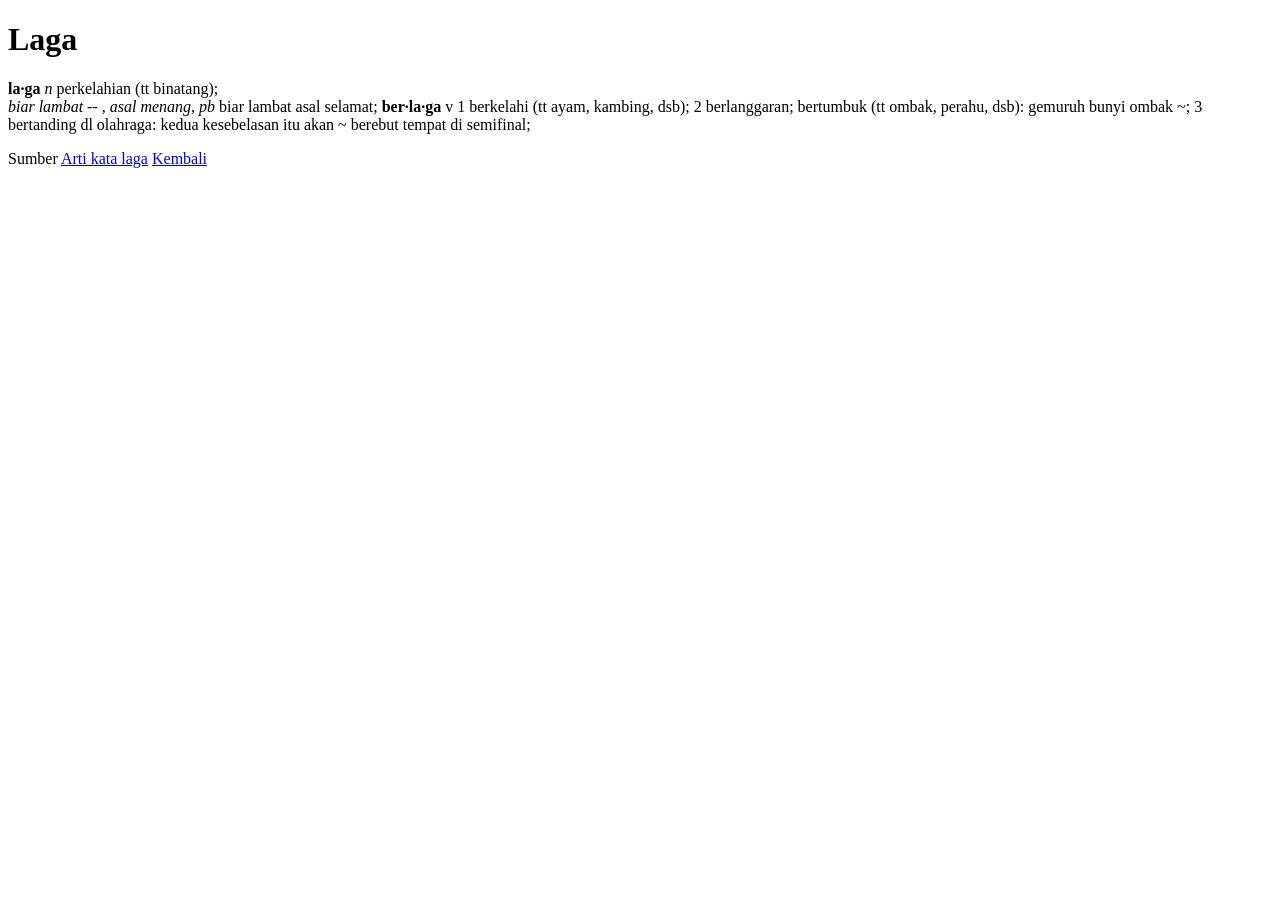
==== pages/arti-laga.html @ 5e1128f0 "feat: add pages to describe laga means from KBBI" ====
<!DOCTYPE html>
<html lang="en">
<head>
  <meta charset="UTF-8">
  <meta name="viewport" content="width=device-width, initial-scale=1.0">
  <title>Arti Kata | Laga</title>
</head>
<body>
  <h1>
    Laga
  </h1>
  <p>
    <b>la·ga</b> <i>n</i> perkelahian (tt binatang); <br>
    <i>biar lambat -- , asal menang, pb</i> biar lambat asal selamat;
    <b>ber·la·ga</b> v 1 berkelahi (tt ayam, kambing, dsb); 2 berlanggaran; bertumbuk (tt ombak, perahu, dsb): gemuruh bunyi ombak ~; 3 bertanding dl olahraga: kedua kesebelasan itu akan ~ berebut tempat di semifinal;
  </p>
  <span>Sumber <a href="https://kbbi.co.id/arti-kata/laga">Arti kata laga</a></span>
  <a href="../index.html">Kembali</a>
</body>
</html>
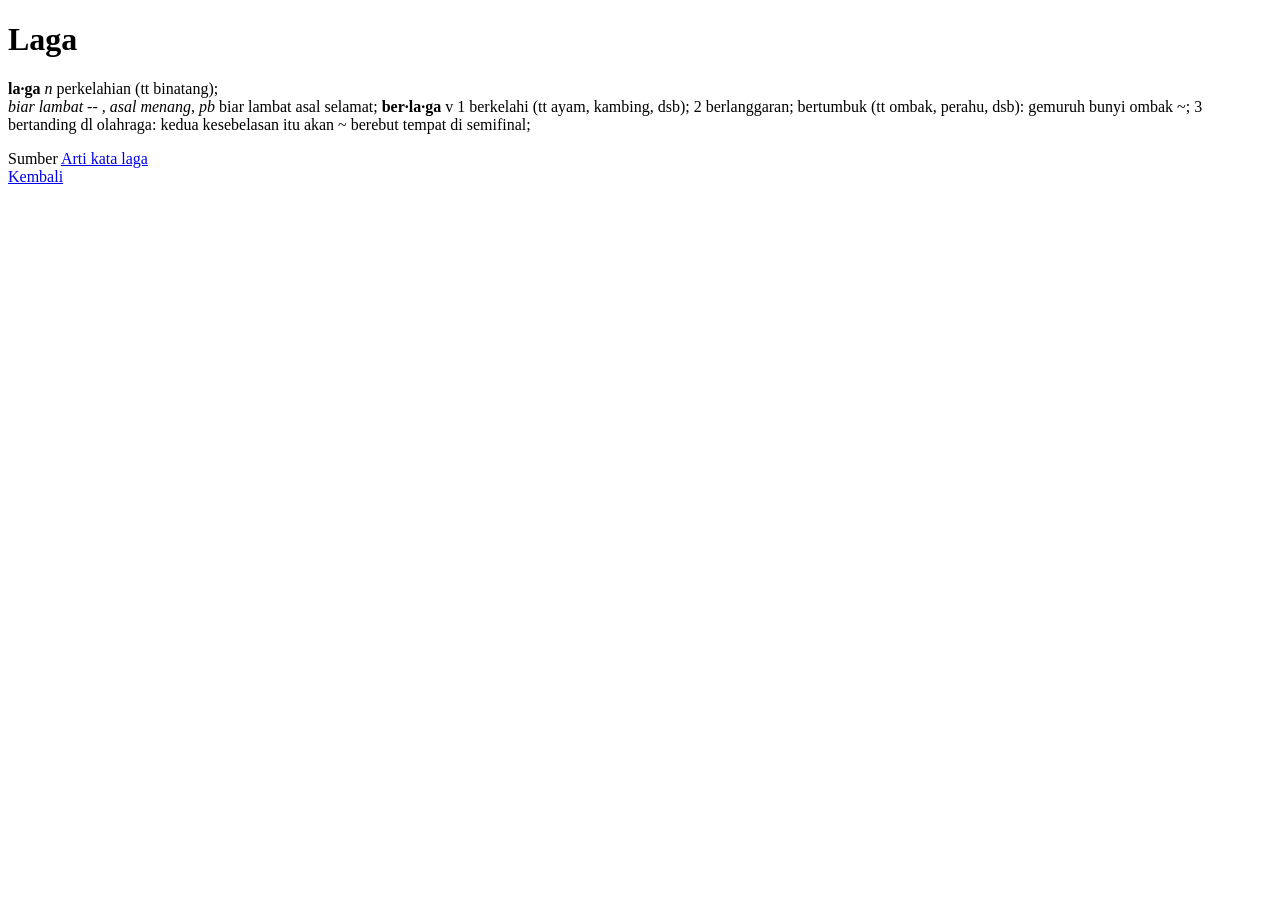
==== commit f7ec6b42: "refactor: add br to seperate sumber link and kembali" ====
--- a/pages/arti-laga.html
+++ b/pages/arti-laga.html
@@ -15,6 +15,7 @@
     <b>ber·la·ga</b> v 1 berkelahi (tt ayam, kambing, dsb); 2 berlanggaran; bertumbuk (tt ombak, perahu, dsb): gemuruh bunyi ombak ~; 3 bertanding dl olahraga: kedua kesebelasan itu akan ~ berebut tempat di semifinal;
   </p>
   <span>Sumber <a href="https://kbbi.co.id/arti-kata/laga">Arti kata laga</a></span>
+  <br>
   <a href="../index.html">Kembali</a>
 </body>
 </html>
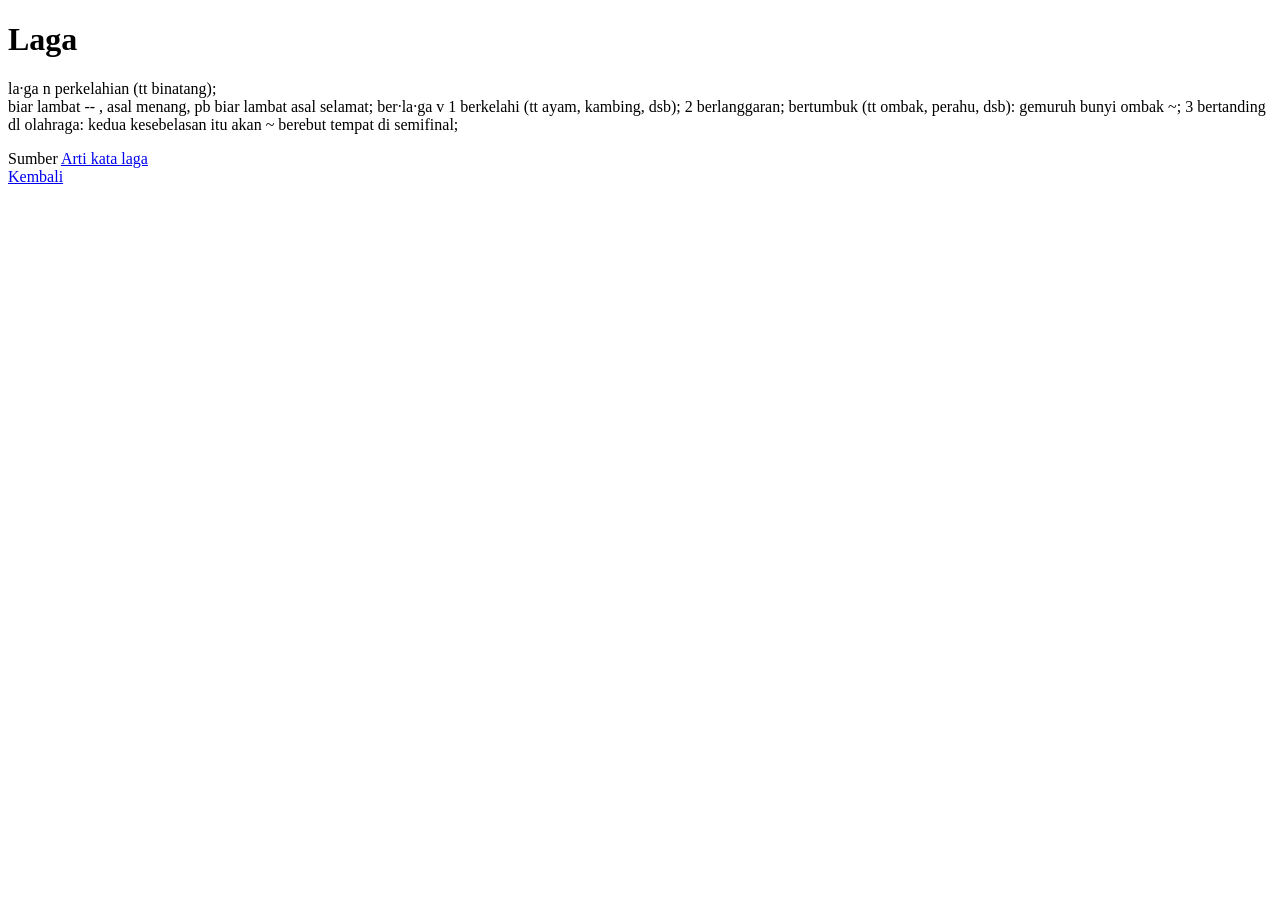
==== commit 580a3592: "refactor: change obsolete i and b to span with css styling" ====
--- a/pages/arti-laga.html
+++ b/pages/arti-laga.html
@@ -10,9 +10,9 @@
     Laga
   </h1>
   <p>
-    <b>la·ga</b> <i>n</i> perkelahian (tt binatang); <br>
-    <i>biar lambat -- , asal menang, pb</i> biar lambat asal selamat;
-    <b>ber·la·ga</b> v 1 berkelahi (tt ayam, kambing, dsb); 2 berlanggaran; bertumbuk (tt ombak, perahu, dsb): gemuruh bunyi ombak ~; 3 bertanding dl olahraga: kedua kesebelasan itu akan ~ berebut tempat di semifinal;
+    <span class="bold">la·ga</span>  <span class="italic">n</span> perkelahian (tt binatang); <br>
+    <span class="italic">biar lambat -- , asal menang, pb</span> biar lambat asal selamat;
+    <span class="bold">ber·la·ga</span> v 1 berkelahi (tt ayam, kambing, dsb); 2 berlanggaran; bertumbuk (tt ombak, perahu, dsb): gemuruh bunyi ombak ~; 3 bertanding dl olahraga: kedua kesebelasan itu akan ~ berebut tempat di semifinal;
   </p>
   <span>Sumber <a href="https://kbbi.co.id/arti-kata/laga">Arti kata laga</a></span>
   <br>
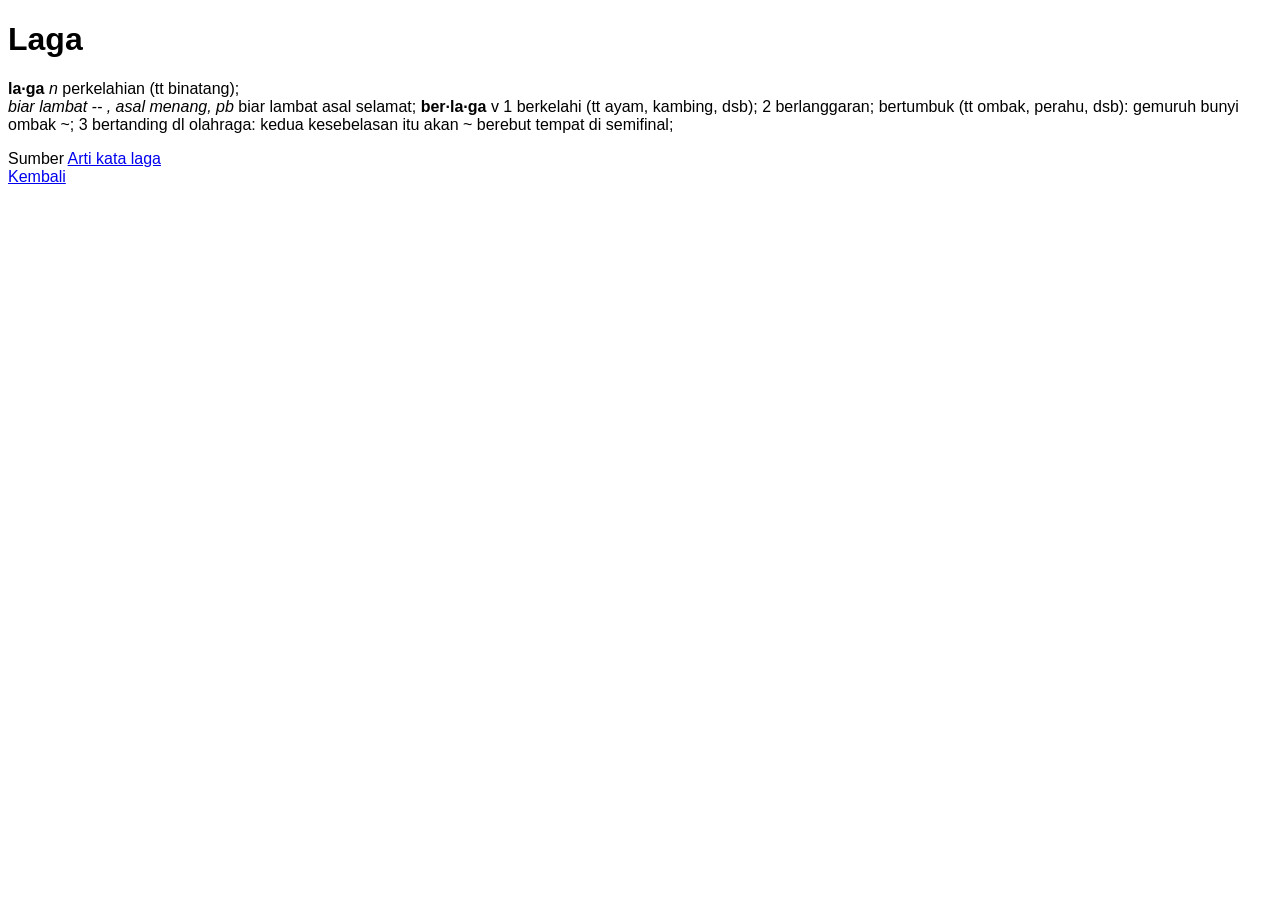
==== commit 56b7414b: "feat: add plus jakarta san font and link it to all page" ====
--- a/pages/arti-laga.html
+++ b/pages/arti-laga.html
@@ -4,6 +4,7 @@
   <meta charset="UTF-8">
   <meta name="viewport" content="width=device-width, initial-scale=1.0">
   <title>Arti Kata | Laga</title>
+  <link rel="stylesheet" href="../style.css">
 </head>
 <body>
   <h1>
--- a/style.css
+++ b/style.css
@@ -0,0 +1,11 @@
+body {
+  font-family: "Plus Jakarta Sans", sans-serif;
+}
+
+.italic {
+  font-style: italic;
+}
+
+.bold {
+  font-weight: bold;
+}
